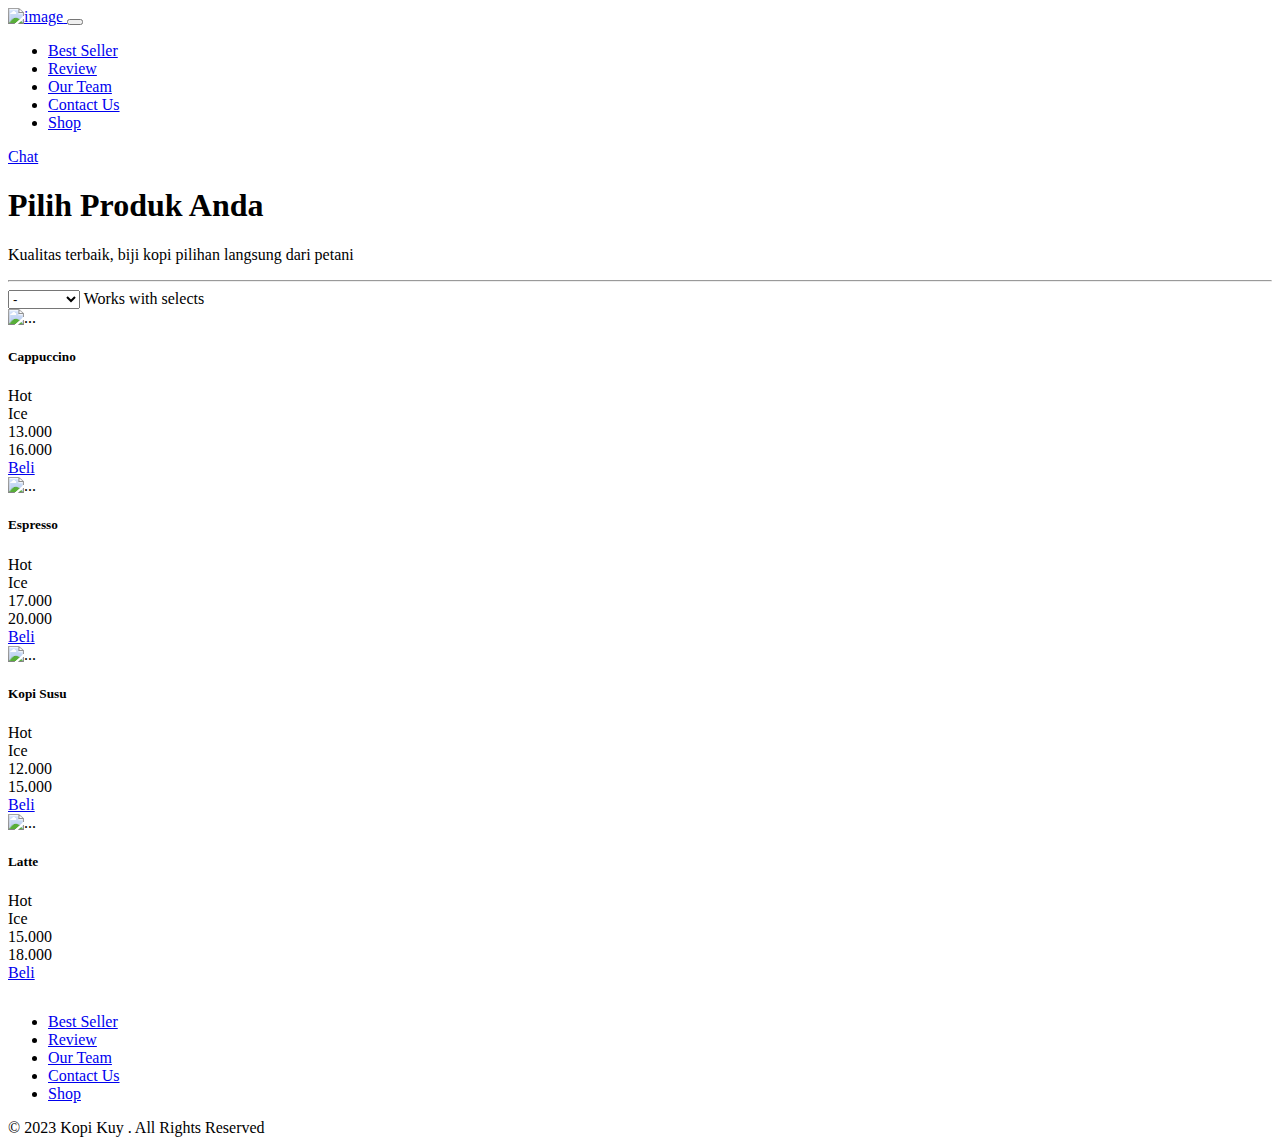
==== produk.html @ 54df1206 "Add files via upload" ====
<!DOCTYPE html>
<html lang="id">

<head>
  <meta charset="UTF-8">
  <meta http-equiv="X-UA-Compatible" content="IE=edge">
  <meta name="viewport" content="width=device-width, initial-scale=1.0">
  <link rel="shortcut icon" href="images/favicon/favicon.ico" type="image/x-icon">
  <title>Produk</title>
  <link rel="shortcut icon" href="images/favicon.ico" type="image/x-icon">
  <link rel="stylesheet" href="vendor/bootwatch/vapor.css">
  <link rel="stylesheet" href="vendor/bootsrap-icon/bootstrap-icons.css">
  <script src="vendor/bootstrap/js/bootstrap.bundle.min.js"></script>
  <style>
    section {
      min-height: 90vh;
    }
  </style>
  <script src="js/jquery-3.6.3.min.js"></script>
</head>

<body>

    <nav class="navbar navbar-dark bg-danger navbar-expand-lg bisadicopy">
        <div class="container">
            <a class="navbar-brand" href="produk.html">
                <img src="images/logo/logo_kuy.png" height="40" alt="image">
            </a>
            <button class="navbar-toggler" type="button" data-bs-toggle="collapse" data-bs-target="#navbarNav11"
                aria-controls="navbarNav11" aria-expanded="false" aria-label="Toggle navigation">
                <span class="navbar-toggler-icon"></span>
            </button>
            <div class="collapse navbar-collapse" id="navbarNav11">
                <ul class="navbar-nav me-auto">
                    <li class="nav-item active">
                        <a class="nav-link" href="index.html#best-seller">Best Seller</a>
                    </li>
                    <li class="nav-item">
                        <a class="nav-link" href="index.html#review">Review</a>
                    </li>
                    <li class="nav-item">
                        <a class="nav-link" href="index.html#our-team">Our Team</a>
                    </li>
                    <li class="nav-item">
                        <a class="nav-link" href="index.html#contact-us">Contact Us</a>
                    </li>
                    <li class="nav-item">
                        <a class="nav-link" href="index.html#shop">Shop</a>
                    </li>
                </ul>
                <a class="btn btn-outline-light ms-md-3" href=produk.html"><i class="bi bi-whatsapp"></i> Chat</a>
            </div>
        </div>
    </nav>
    
    <section class="riki-block text-center mt-5 pt-5">
        <div class="container">
            <h1 class= "text-danger">Pilih Produk Anda</h1>
            <p class="fs-4">Kualitas terbaik, biji kopi pilihan langsung dari petani</p>
            <hr class="border border-danger border-3 opacity-75">

            <div class="form-floating w-50 mx-auto mb-5">
                <select class="form-select" id="select_kopi" aria-label="Floating label select example">
                    <option selected>-</option>
                    <option value="arabica1">Arabica</option>
                    <option value="robusta">Robusta</option>
                </select>
                <label for="select_kopi">Works with selects</label>
            </div>

            <div class="row baris_kopi">
                <div class="col-6 col-md-3 mb-4">
                    <div class="card">
                        <img src="images/produk/product_capuchino.jpg" class="card-img-top" alt="...">
                        <div class="card-body">
                            <h5 class="card-title">Cappuccino</h5>
                            <div class="row my-4">
                                <div class="col">
                                    Hot <br> Ice
                                </div>
                                <div class="col">
                                    13.000 <br> 16.000
                                </div>
                            </div>
                            <a href="#" class="btn btn-danger w-10><i class="bi bi-cart-check""><i class="bi bi-cart-check"></i> Beli</a>
                        </div>
                    </div>
                </div>
                
<div class="col-6 col-md-3 mb-4">
                    <div class="card">
                        <img src="images/produk/product_espresso.jpg" class="card-img-top" alt="...">
                        <div class="card-body">
                            <h5 class="card-title">Espresso</h5>
                            <div class="row my-4">
                                <div class="col">
                                    Hot <br> Ice
                                </div>
                                <div class="col">
                                    17.000 <br> 20.000
                                </div>
                            </div>
                            <a href="#" class="btn btn-danger w-10><i class="bi bi-cart-check""><i class="bi bi-cart-check"></i> Beli</a>
                        </div>
                    </div>
                </div>
                <div class="col-6 col-md-3 mb-4">
                    <div class="card">
                        <img src="images/produk/product_kopi_susu.jpg" class="card-img-top" alt="...">
                        <div class="card-body">
                            <h5 class="card-title">Kopi Susu</h5>
                            <div class="row my-4">
                                <div class="col">
                                    Hot <br> Ice
                                </div>
                                <div class="col">
                                    12.000 <br> 15.000
                                </div>
                            </div>
                            <a href="#" class="btn btn-danger w-10><i class="bi bi-cart-check""><i class="bi bi-cart-check"></i> Beli</a>
                        </div>
                    </div>
                </div>
                <div class="col-6 col-md-3 mb-4">
                    <div class="card">
                        <img src="images/produk/product_latte.jpg" class="card-img-top" alt="...">
                        <div class="card-body">
                            <h5 class="card-title">Latte</h5>
                            <div class="row my-4">
                                <div class="col">
                                    Hot <br> Ice
                                </div>
                                <div class="col">
                                    15.000 <br> 18.000
                                </div>
                            </div>
                           <a href="#" class="btn btn-danger w-10><i class="bi bi-cart-check""><i class="bi bi-cart-check"></i> Beli</a>
                        </div>
                    </div>
                </div>
            </div>
        </div>
    </section>
    
    <footer class="riki-block footer-small mt-5 py-4 text-light bg-danger">
        <div class="container">
            <div class="row align-items-center">
                <div class="col-12 col-md-8">
                    <ul class="nav justify-content-center justify-content-md-start">
                        <li class="nav-item active">
                            <a class="nav-link text-dark" href="index.html#best-seller">Best Seller</a>
                        </li>
                        <li class="nav-item">
                            <a class="nav-link text-dark" href="index.html#review">Review</a>
                        </li>
                        <li class="nav-item">
                            <a class="nav-link text-dark" href="index.html#our-team">Our Team</a>
                        </li>
                        <li class="nav-item">
                            <a class="nav-link text-dark" href="index.html#contact-us">Contact Us</a>
                        </li>
                        <li class="nav-item">
                            <a class="nav-link text-dark" href="index.html#shop">Shop</a>
                        </li>
                    </ul>
                </div>

                <div class="col-12 col-md-4 mt-4 mt-md-0 text-center text-md-right">
                    &copy; 2023 Kopi Kuy . All Rights Reserved
                </div>
            </div>
        </div>
    </footer>


    <script>
        console.log("Halo, ini halaman produk")
    </script>
</body>

</html>
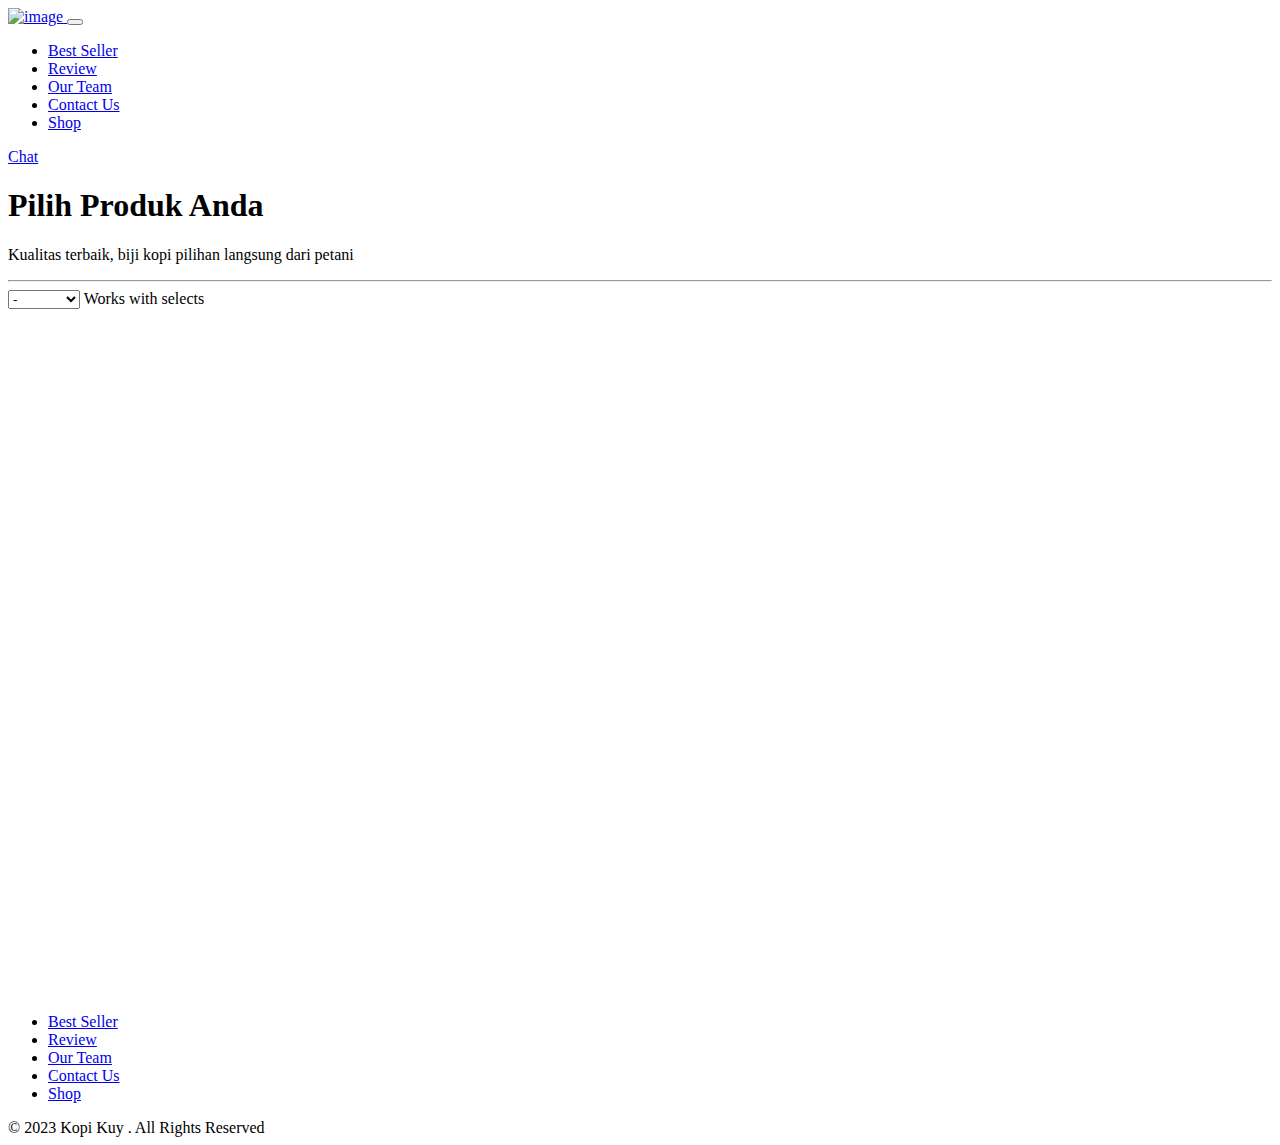
==== commit 349f1fe8: "Add files via upload" ====
--- a/produk.html
+++ b/produk.html
@@ -60,82 +60,17 @@
             <hr class="border border-danger border-3 opacity-75">
 
             <div class="form-floating w-50 mx-auto mb-5">
-                <select class="form-select" id="select_kopi" aria-label="Floating label select example">
+               <select class="form-select" id="select_kopi" aria-label="Floating label select example">
                     <option selected>-</option>
-                    <option value="arabica1">Arabica</option>
+                    <option value="arabica">Arabica</option>
                     <option value="robusta">Robusta</option>
                 </select>
                 <label for="select_kopi">Works with selects</label>
             </div>
 
-            <div class="row baris_kopi">
+            <div class="row" id="baris_produk">
                 <div class="col-6 col-md-3 mb-4">
-                    <div class="card">
-                        <img src="images/produk/product_capuchino.jpg" class="card-img-top" alt="...">
-                        <div class="card-body">
-                            <h5 class="card-title">Cappuccino</h5>
-                            <div class="row my-4">
-                                <div class="col">
-                                    Hot <br> Ice
-                                </div>
-                                <div class="col">
-                                    13.000 <br> 16.000
-                                </div>
-                            </div>
-                            <a href="#" class="btn btn-danger w-10><i class="bi bi-cart-check""><i class="bi bi-cart-check"></i> Beli</a>
-                        </div>
-                    </div>
-                </div>
-                
-<div class="col-6 col-md-3 mb-4">
-                    <div class="card">
-                        <img src="images/produk/product_espresso.jpg" class="card-img-top" alt="...">
-                        <div class="card-body">
-                            <h5 class="card-title">Espresso</h5>
-                            <div class="row my-4">
-                                <div class="col">
-                                    Hot <br> Ice
-                                </div>
-                                <div class="col">
-                                    17.000 <br> 20.000
-                                </div>
-                            </div>
-                            <a href="#" class="btn btn-danger w-10><i class="bi bi-cart-check""><i class="bi bi-cart-check"></i> Beli</a>
-                        </div>
-                    </div>
-                </div>
-                <div class="col-6 col-md-3 mb-4">
-                    <div class="card">
-                        <img src="images/produk/product_kopi_susu.jpg" class="card-img-top" alt="...">
-                        <div class="card-body">
-                            <h5 class="card-title">Kopi Susu</h5>
-                            <div class="row my-4">
-                                <div class="col">
-                                    Hot <br> Ice
-                                </div>
-                                <div class="col">
-                                    12.000 <br> 15.000
-                                </div>
-                            </div>
-                            <a href="#" class="btn btn-danger w-10><i class="bi bi-cart-check""><i class="bi bi-cart-check"></i> Beli</a>
-                        </div>
-                    </div>
-                </div>
-                <div class="col-6 col-md-3 mb-4">
-                    <div class="card">
-                        <img src="images/produk/product_latte.jpg" class="card-img-top" alt="...">
-                        <div class="card-body">
-                            <h5 class="card-title">Latte</h5>
-                            <div class="row my-4">
-                                <div class="col">
-                                    Hot <br> Ice
-                                </div>
-                                <div class="col">
-                                    15.000 <br> 18.000
-                                </div>
-                            </div>
-                           <a href="#" class="btn btn-danger w-10><i class="bi bi-cart-check""><i class="bi bi-cart-check"></i> Beli</a>
-                        </div>
+
                     </div>
                 </div>
             </div>
@@ -174,7 +109,46 @@
 
 
     <script>
-        console.log("Halo, ini halaman produk")
+        var json = "https://rikikurnia.com/prakerja/api/kopi"
+         var json2 = "data.json"
+
+        select_kopi.onchange = function () {
+            var pilihan = this.value
+
+            var isi_html = ""
+
+            $.get(json).then(function (data) {
+
+                var kopi_pilihan = data[pilihan]
+                kopi_pilihan.forEach(kopi => {
+                    isi_html += `<div class="col-12 col-md-6 col-lg-3">
+                    <div class="card mt-4 mx-auto text-center">
+                        <img src="${kopi.foto}" class="card-img-top" alt="...">
+                        <div class="card-body">
+                            <h5 class="card-title">${kopi.nama}</h5>
+                            <div class="row py-3">
+                                <div class="col">
+                                    ${kopi.size}
+                                </div>
+                                <div class="col text-primary fw-bold">
+                                    ${kopi.harga}
+                                </div>
+                            </div>
+                            <a href="${kopi.link}" class="btn btn-success w-100">
+                                <i class="bi bi-cart-check"></i>
+                                Beli
+                            </a>
+                        </div>
+                    </div>
+                </div>`
+                })
+
+                baris_produk.innerHTML = isi_html
+
+
+            })
+        }
+
     </script>
 </body>
 
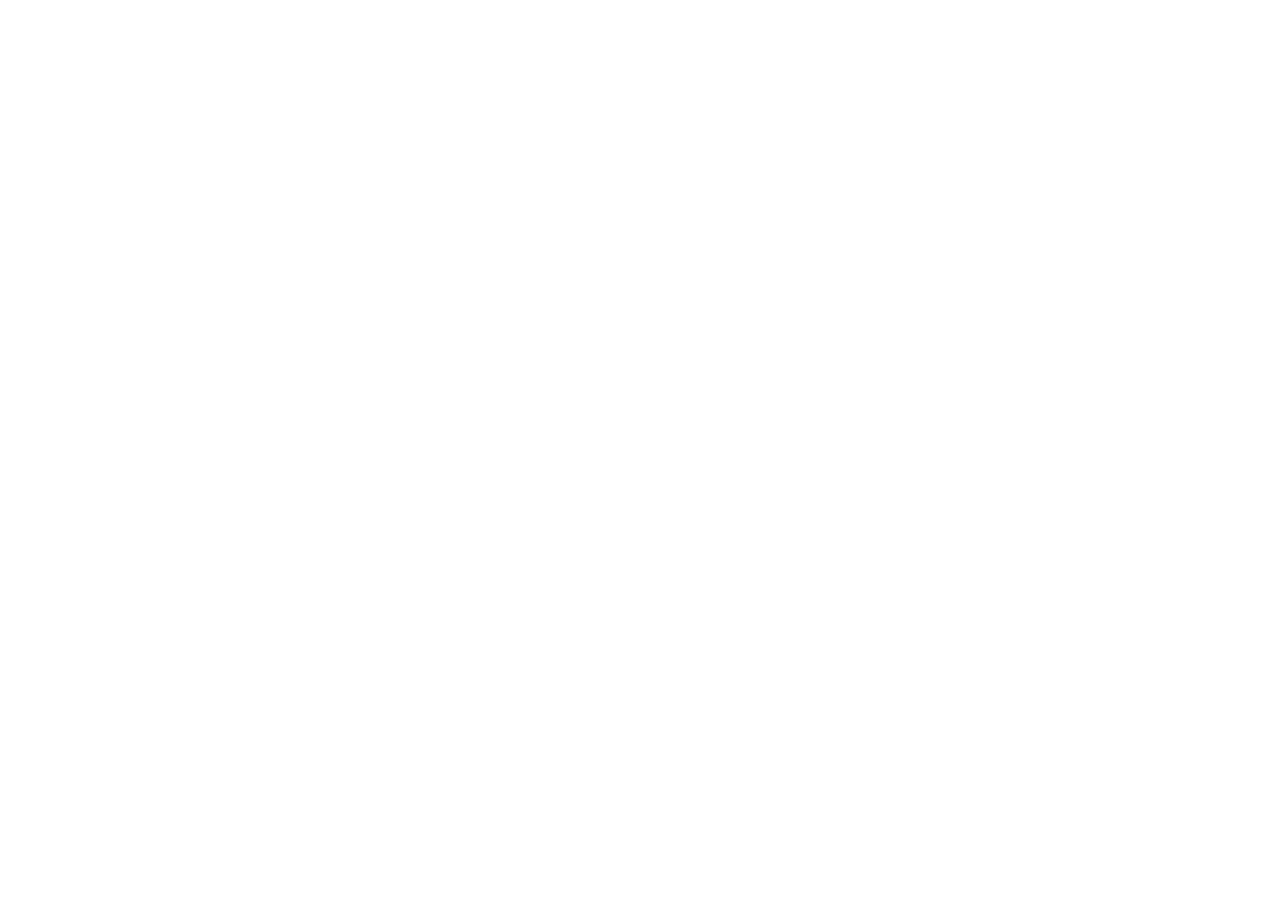
==== commit c6adcc99: "Add files via upload" ====
--- a/produk.html
+++ b/produk.html
@@ -1,155 +1,31 @@
-<!DOCTYPE html>
-<html lang="id">
-
-<head>
-  <meta charset="UTF-8">
-  <meta http-equiv="X-UA-Compatible" content="IE=edge">
-  <meta name="viewport" content="width=device-width, initial-scale=1.0">
-  <link rel="shortcut icon" href="images/favicon/favicon.ico" type="image/x-icon">
-  <title>Produk</title>
-  <link rel="shortcut icon" href="images/favicon.ico" type="image/x-icon">
-  <link rel="stylesheet" href="vendor/bootwatch/vapor.css">
-  <link rel="stylesheet" href="vendor/bootsrap-icon/bootstrap-icons.css">
-  <script src="vendor/bootstrap/js/bootstrap.bundle.min.js"></script>
-  <style>
-    section {
-      min-height: 90vh;
-    }
-  </style>
-  <script src="js/jquery-3.6.3.min.js"></script>
-</head>
-
-<body>
-
-    <nav class="navbar navbar-dark bg-danger navbar-expand-lg bisadicopy">
-        <div class="container">
-            <a class="navbar-brand" href="produk.html">
-                <img src="images/logo/logo_kuy.png" height="40" alt="image">
-            </a>
-            <button class="navbar-toggler" type="button" data-bs-toggle="collapse" data-bs-target="#navbarNav11"
-                aria-controls="navbarNav11" aria-expanded="false" aria-label="Toggle navigation">
-                <span class="navbar-toggler-icon"></span>
-            </button>
-            <div class="collapse navbar-collapse" id="navbarNav11">
-                <ul class="navbar-nav me-auto">
-                    <li class="nav-item active">
-                        <a class="nav-link" href="index.html#best-seller">Best Seller</a>
-                    </li>
-                    <li class="nav-item">
-                        <a class="nav-link" href="index.html#review">Review</a>
-                    </li>
-                    <li class="nav-item">
-                        <a class="nav-link" href="index.html#our-team">Our Team</a>
-                    </li>
-                    <li class="nav-item">
-                        <a class="nav-link" href="index.html#contact-us">Contact Us</a>
-                    </li>
-                    <li class="nav-item">
-                        <a class="nav-link" href="index.html#shop">Shop</a>
-                    </li>
-                </ul>
-                <a class="btn btn-outline-light ms-md-3" href=produk.html"><i class="bi bi-whatsapp"></i> Chat</a>
-            </div>
-        </div>
-    </nav>
-    
-    <section class="riki-block text-center mt-5 pt-5">
-        <div class="container">
-            <h1 class= "text-danger">Pilih Produk Anda</h1>
-            <p class="fs-4">Kualitas terbaik, biji kopi pilihan langsung dari petani</p>
-            <hr class="border border-danger border-3 opacity-75">
-
-            <div class="form-floating w-50 mx-auto mb-5">
-               <select class="form-select" id="select_kopi" aria-label="Floating label select example">
-                    <option selected>-</option>
-                    <option value="arabica">Arabica</option>
-                    <option value="robusta">Robusta</option>
-                </select>
-                <label for="select_kopi">Works with selects</label>
-            </div>
-
-            <div class="row" id="baris_produk">
-                <div class="col-6 col-md-3 mb-4">
-
-                    </div>
-                </div>
-            </div>
-        </div>
-    </section>
-    
-    <footer class="riki-block footer-small mt-5 py-4 text-light bg-danger">
-        <div class="container">
-            <div class="row align-items-center">
-                <div class="col-12 col-md-8">
-                    <ul class="nav justify-content-center justify-content-md-start">
-                        <li class="nav-item active">
-                            <a class="nav-link text-dark" href="index.html#best-seller">Best Seller</a>
-                        </li>
-                        <li class="nav-item">
-                            <a class="nav-link text-dark" href="index.html#review">Review</a>
-                        </li>
-                        <li class="nav-item">
-                            <a class="nav-link text-dark" href="index.html#our-team">Our Team</a>
-                        </li>
-                        <li class="nav-item">
-                            <a class="nav-link text-dark" href="index.html#contact-us">Contact Us</a>
-                        </li>
-                        <li class="nav-item">
-                            <a class="nav-link text-dark" href="index.html#shop">Shop</a>
-                        </li>
-                    </ul>
-                </div>
-
-                <div class="col-12 col-md-4 mt-4 mt-md-0 text-center text-md-right">
-                    &copy; 2023 Kopi Kuy . All Rights Reserved
-                </div>
-            </div>
-        </div>
-    </footer>
-
-
-    <script>
-        var json = "https://rikikurnia.com/prakerja/api/kopi"
-         var json2 = "data.json"
-
-        select_kopi.onchange = function () {
-            var pilihan = this.value
-
-            var isi_html = ""
-
-            $.get(json).then(function (data) {
-
-                var kopi_pilihan = data[pilihan]
-                kopi_pilihan.forEach(kopi => {
-                    isi_html += `<div class="col-12 col-md-6 col-lg-3">
-                    <div class="card mt-4 mx-auto text-center">
-                        <img src="${kopi.foto}" class="card-img-top" alt="...">
-                        <div class="card-body">
-                            <h5 class="card-title">${kopi.nama}</h5>
-                            <div class="row py-3">
-                                <div class="col">
-                                    ${kopi.size}
-                                </div>
-                                <div class="col text-primary fw-bold">
-                                    ${kopi.harga}
-                                </div>
-                            </div>
-                            <a href="${kopi.link}" class="btn btn-success w-100">
-                                <i class="bi bi-cart-check"></i>
-                                Beli
-                            </a>
-                        </div>
-                    </div>
-                </div>`
-                })
-
-                baris_produk.innerHTML = isi_html
-
-
-            })
-        }
-
-    </script>
-</body>
-
+<!DOCTYPE html>
+<html lang="id">
+
+<head>
+    <meta charset="UTF-8">
+    <meta http-equiv="X-UA-Compatible" content="IE=edge">
+    <meta name="viewport" content="width=device-width, initial-scale=1.0">
+    <link rel="shortcut icon" href="images/favicon/favicon.ico" type="image/x-icon">
+    <title>Produk</title>
+    <link rel="shortcut icon" href="images/favicon.ico" type="image/x-icon">
+    <link rel="stylesheet" href="vendor/bootstrap/css/bootstrap.min.css">
+    <link rel="stylesheet" href="vendor/bootsrap-icon/bootstrap-icons.css">
+    <script src="vendor/bootstrap/js/bootstrap.bundle.min.js"></script>
+    <style>
+        section {
+            min-height: 90vh;
+        }
+    </style>
+    <script src="js/jquery-3.6.3.min.js"></script>
+</head>
+
+<body>
+
+
+
+    <script>
+        console.log("Halo, ini halaman produk")
+    </script>
+</body>
+
 </html>